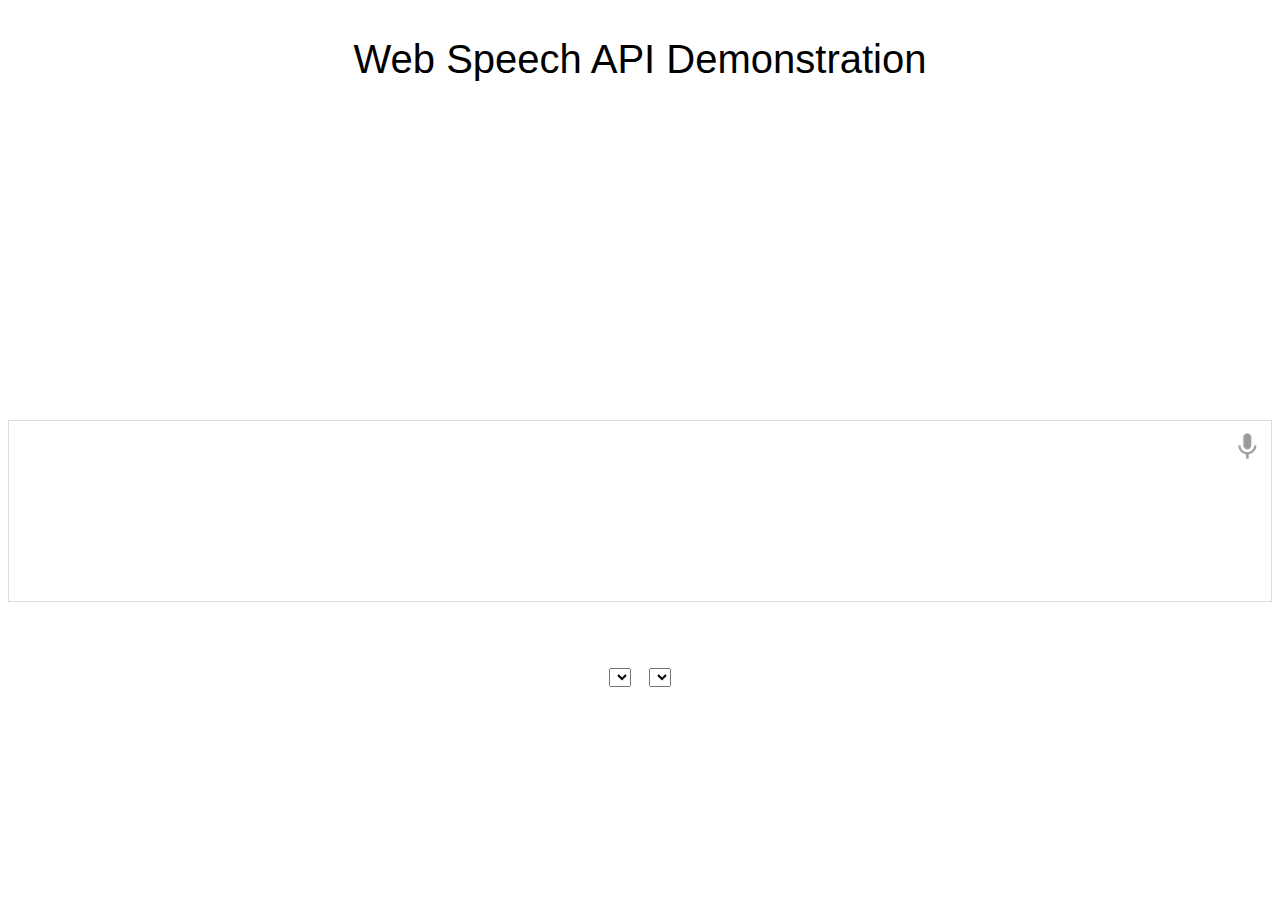
==== speech.html @ 147c6d8b "a possible fix" ====
<!DOCTYPE html>
<head>
<meta charset="utf-8">
<title>Web Speech API Demo</title>
<script src="https://code.jquery.com/jquery-3.2.1.min.js" integrity="sha256-hwg4gsxgFZhOsEEamdOYGBf13FyQuiTwlAQgxVSNgt4="  crossorigin="anonymous"></script>
<script src="https://cdnjs.cloudflare.com/ajax/libs/popper.js/1.12.9/umd/popper.min.js" integrity="sha384-ApNbgh9B+Y1QKtv3Rn7W3mgPxhU9K/ScQsAP7hUibX39j7fakFPskvXusvfa0b4Q" crossorigin="anonymous"></script>
</head>
 
<link rel="stylesheet" href="/css/speech.css">
<h1 class="center" id="headline">
  <a href="http://dvcs.w3.org/hg/speech-api/raw-file/tip/speechapi.html">
    Web Speech API</a> Demonstration</h1>
<div id="info">
  <p id="info_start">Click on the microphone icon and begin speaking.</p>
  <p id="info_speak_now">Speak now.</p>
  <p id="info_no_speech">No speech was detected. You may need to adjust your
    <a href="//support.google.com/chrome/bin/answer.py?hl=en&amp;answer=1407892">
      microphone settings</a>.</p>
  <p id="info_no_microphone" style="display:none">
    No microphone was found. Ensure that a microphone is installed and that
    <a href="//support.google.com/chrome/bin/answer.py?hl=en&amp;answer=1407892">
    microphone settings</a> are configured correctly.</p>
  <p id="info_allow">Click the "Allow" button above to enable your microphone.</p>
  <p id="info_denied">Permission to use microphone was denied.</p>
  <p id="info_blocked">Permission to use microphone is blocked. To change,
    go to chrome://settings/contentExceptions#media-stream</p>
  <p id="info_upgrade">Web Speech API is not supported by this browser.
     Upgrade to <a href="//www.google.com/chrome">Chrome</a>
     version 25 or later.</p>
</div>
<div class="right">
  <button id="start_button" onclick="startButton(event)">
    <img id="start_img" src="../assets/mic.gif" alt="Start"></button>
</div>
<div id="results">
  <div contenteditable="true" id="final_span" class="final"></div>
  <div contenteditable="true" id="interim_span" class="interim"></div>
  <p>
</div>
<div class="center">
  <div class="sidebyside" style="text-align:center">
    <button id="copy_button" class="button" onclick="copyButton()">
      Copy and Paste</button>
    <div id="copy_info" class="info">
      Press Control-C to copy text.<br>(Command-C on Mac.)
    </div>
  </div>
  <p>
  <div id="div_language">
    <select id="select_language" onchange="updateCountry()"></select>
    &nbsp;&nbsp;
    <select id="select_dialect"></select>
  </div>
</div>

 
<script src="js/speech.js" ></script>
---- css/speech.css ----
* {
    font-family: Verdana, Arial, sans-serif;
  }
  a:link {
    color:#000;
    text-decoration: none;
  }
  a:visited {
    color:#000;
  }
  a:hover {
    color:#33F;
  }
  .button {
    background: -webkit-linear-gradient(top,#008dfd 0,#0370ea 100%);
    border: 1px solid #076bd2;
    border-radius: 3px;
    color: #fff;
    display: none;
    font-size: 13px;
    font-weight: bold;
    line-height: 1.3;
    padding: 8px 25px;
    text-align: center;
    text-shadow: 1px 1px 1px #076bd2;
    letter-spacing: normal;
  }
  .center {
    padding: 10px;
    text-align: center;
  }
  .final {
    color: black;
    padding-right: 3px; 
  }
  .interim {
    color: gray;
  }
  .info {
    font-size: 14px;
    text-align: center;
    color: #777;
    display: none;
  }
  .right {
    float: right;
  }
  .sidebyside {
    display: inline-block;
    width: 45%;
    min-height: 40px;
    text-align: left;
    vertical-align: top;
  }
  #headline {
    font-size: 40px;
    font-weight: 300;
  }
  #info {
    font-size: 20px;
    text-align: center;
    color: #777;
    visibility: hidden;
  }
  #results {
    font-size: 14px;
    font-weight: bold;
    border: 1px solid #ddd;
    padding: 15px;
    text-align: left;
    min-height: 150px;
  }
  #start_button {
    border: 0;
    background-color:transparent;
    padding: 0;
  }
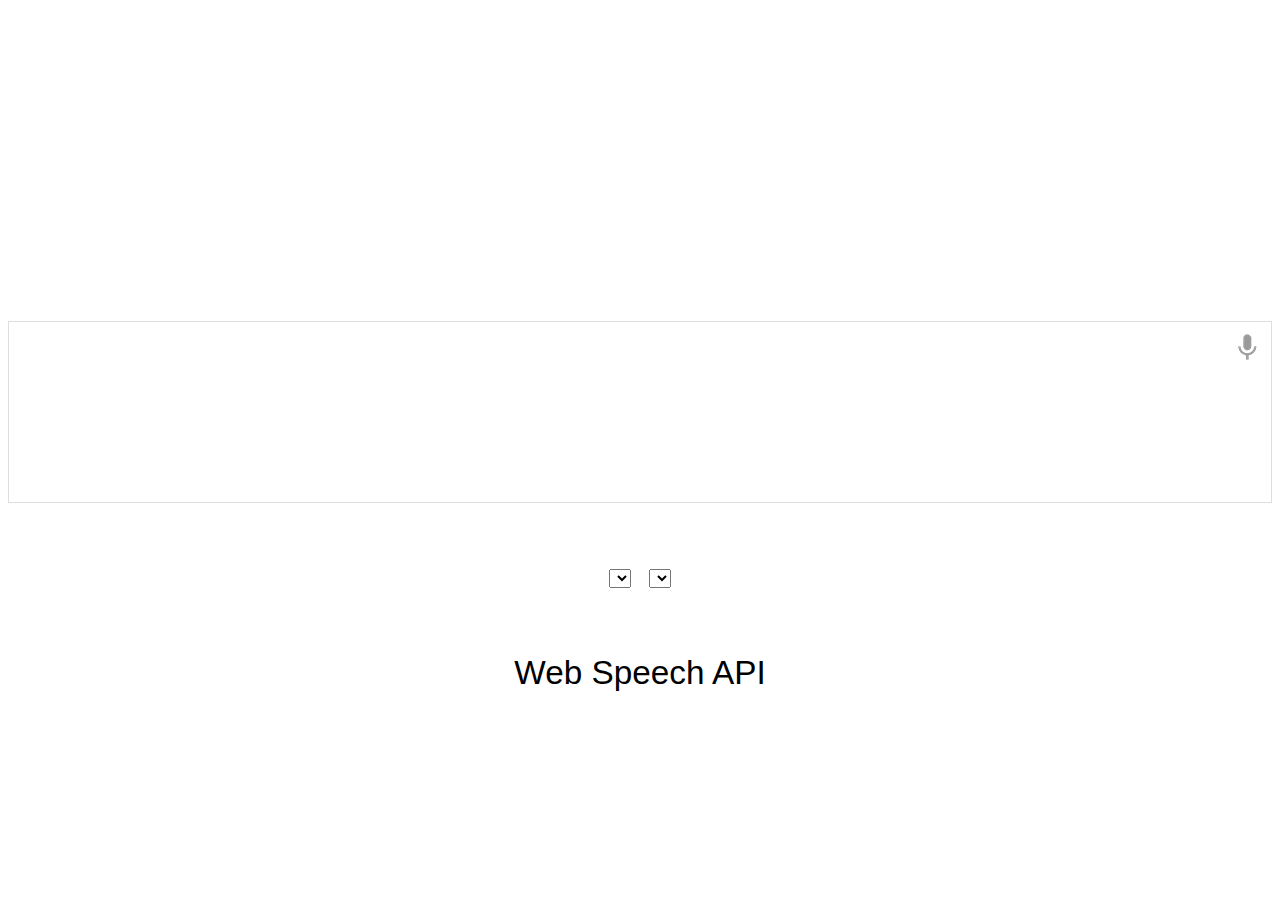
==== commit 03358d5a: "fixing" ====
--- a/speech.html
+++ b/speech.html
@@ -1,15 +1,12 @@
 <!DOCTYPE html>
 <head>
 <meta charset="utf-8">
-<title>Web Speech API Demo</title>
+ 
 <script src="https://code.jquery.com/jquery-3.2.1.min.js" integrity="sha256-hwg4gsxgFZhOsEEamdOYGBf13FyQuiTwlAQgxVSNgt4="  crossorigin="anonymous"></script>
 <script src="https://cdnjs.cloudflare.com/ajax/libs/popper.js/1.12.9/umd/popper.min.js" integrity="sha384-ApNbgh9B+Y1QKtv3Rn7W3mgPxhU9K/ScQsAP7hUibX39j7fakFPskvXusvfa0b4Q" crossorigin="anonymous"></script>
 </head>
  
 <link rel="stylesheet" href="/css/speech.css">
-<h1 class="center" id="headline">
-  <a href="http://dvcs.w3.org/hg/speech-api/raw-file/tip/speechapi.html">
-    Web Speech API</a> Demonstration</h1>
 <div id="info">
   <p id="info_start">Click on the microphone icon and begin speaking.</p>
   <p id="info_speak_now">Speak now.</p>
@@ -52,6 +49,8 @@
     <select id="select_dialect"></select>
   </div>
 </div>
-
+<p class="center" id="headline">
+  <small><a href="http://dvcs.w3.org/hg/speech-api/raw-file/tip/speechapi.html">
+    Web Speech API</a></small></p>
  
 <script src="js/speech.js" ></script>    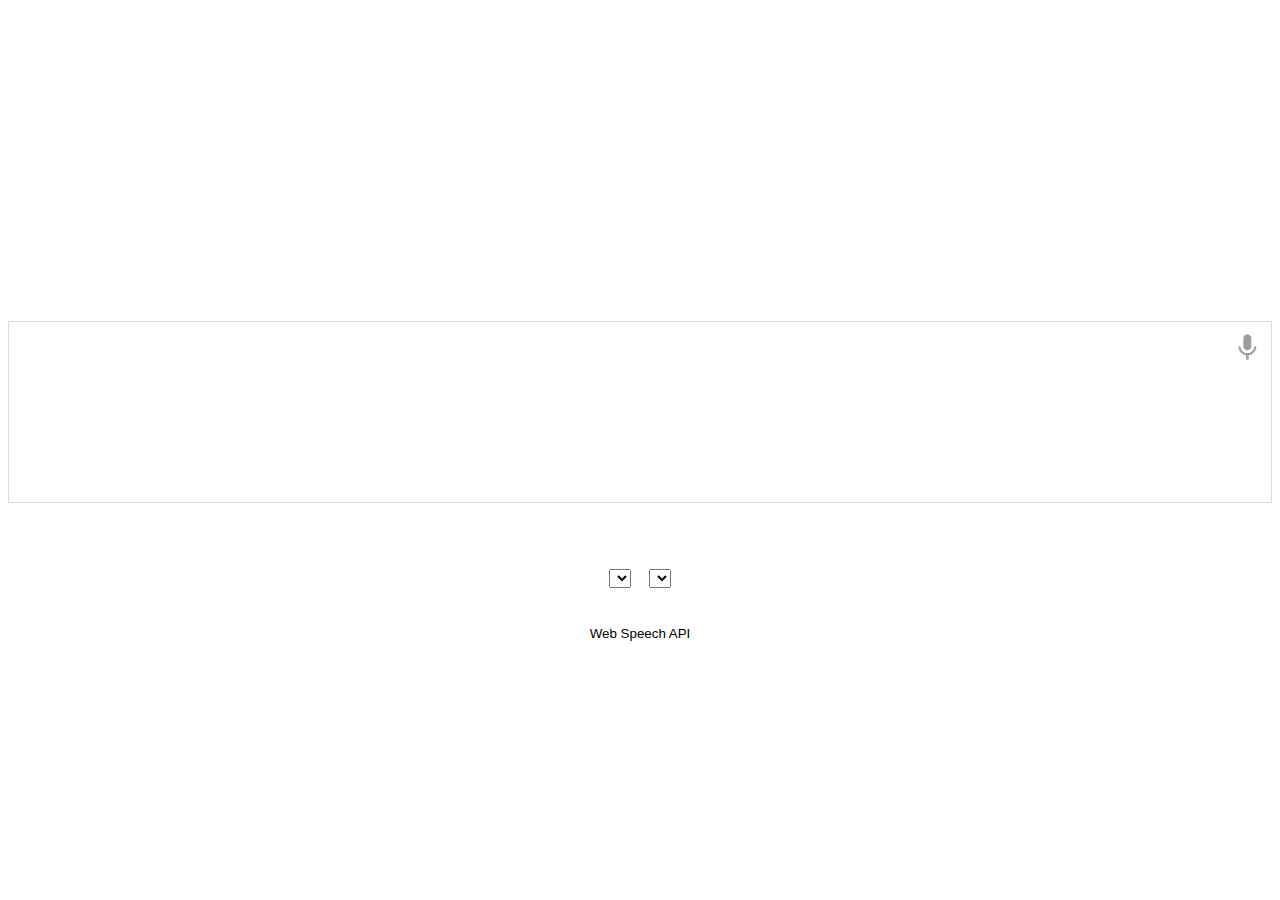
==== commit 8307110a: "changing ID" ====
--- a/speech.html
+++ b/speech.html
@@ -49,7 +49,7 @@
     <select id="select_dialect"></select>
   </div>
 </div>
-<p class="center" id="headline">
+<p class="center">
   <small><a href="http://dvcs.w3.org/hg/speech-api/raw-file/tip/speechapi.html">
     Web Speech API</a></small></p>
  
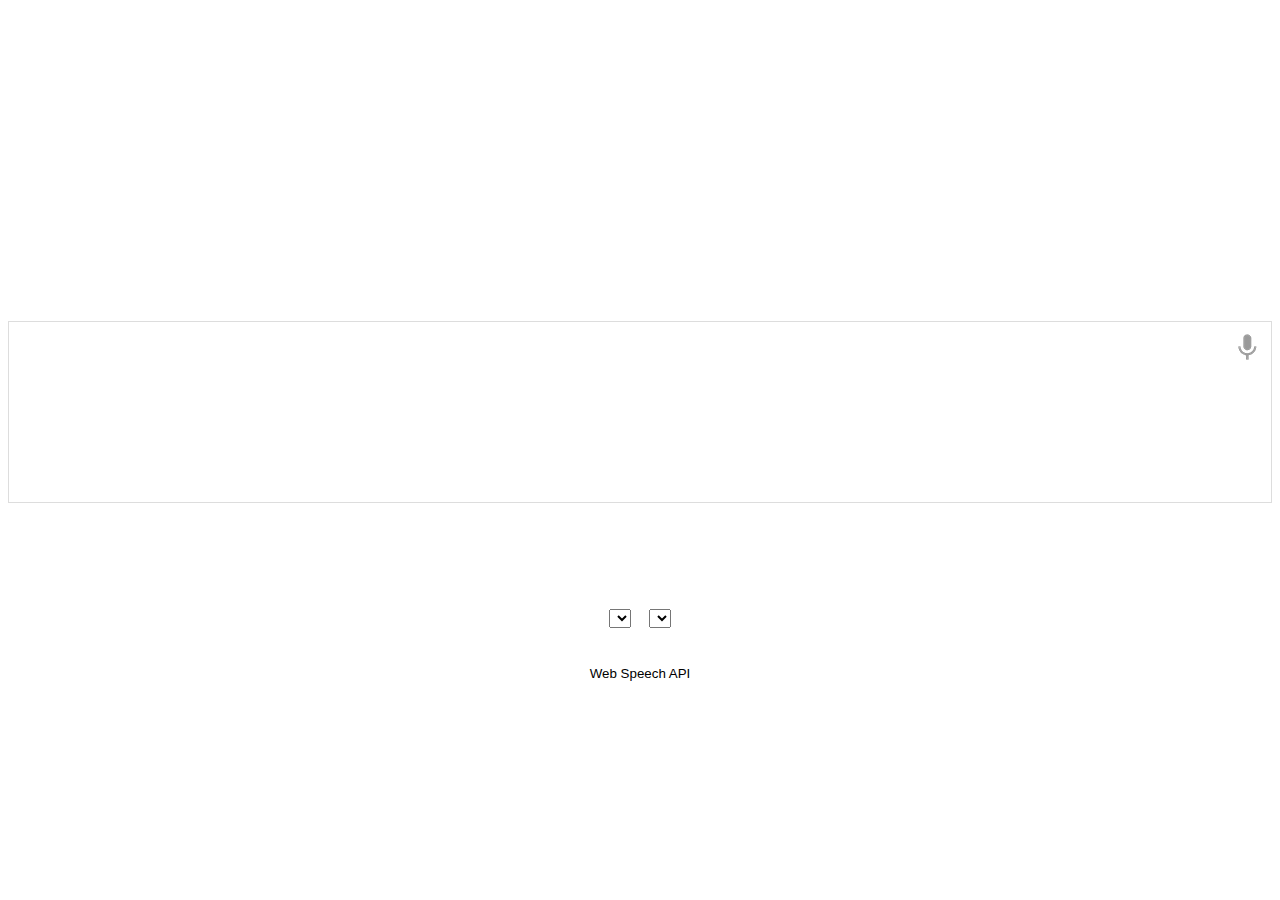
==== commit dd82de74: "adding more buttons" ====
--- a/speech.html
+++ b/speech.html
@@ -1,48 +1,58 @@
 <!DOCTYPE html>
 <head>
-<meta charset="utf-8">
- 
-<script src="https://code.jquery.com/jquery-3.2.1.min.js" integrity="sha256-hwg4gsxgFZhOsEEamdOYGBf13FyQuiTwlAQgxVSNgt4="  crossorigin="anonymous"></script>
-<script src="https://cdnjs.cloudflare.com/ajax/libs/popper.js/1.12.9/umd/popper.min.js" integrity="sha384-ApNbgh9B+Y1QKtv3Rn7W3mgPxhU9K/ScQsAP7hUibX39j7fakFPskvXusvfa0b4Q" crossorigin="anonymous"></script>
+  <meta charset="utf-8">
+  <script src="https://code.jquery.com/jquery-3.2.1.min.js" integrity="sha256-hwg4gsxgFZhOsEEamdOYGBf13FyQuiTwlAQgxVSNgt4="  crossorigin="anonymous"></script>
+  <script src="https://cdnjs.cloudflare.com/ajax/libs/popper.js/1.12.9/umd/popper.min.js" integrity="sha384-ApNbgh9B+Y1QKtv3Rn7W3mgPxhU9K/ScQsAP7hUibX39j7fakFPskvXusvfa0b4Q" crossorigin="anonymous"></script>
 </head>
- 
 <link rel="stylesheet" href="/css/speech.css">
 <div id="info">
   <p id="info_start">Click on the microphone icon and begin speaking.</p>
   <p id="info_speak_now">Speak now.</p>
   <p id="info_no_speech">No speech was detected. You may need to adjust your
     <a href="//support.google.com/chrome/bin/answer.py?hl=en&amp;answer=1407892">
-      microphone settings</a>.</p>
+    microphone settings</a>.
+  </p>
   <p id="info_no_microphone" style="display:none">
     No microphone was found. Ensure that a microphone is installed and that
     <a href="//support.google.com/chrome/bin/answer.py?hl=en&amp;answer=1407892">
-    microphone settings</a> are configured correctly.</p>
+    microphone settings</a> are configured correctly.
+  </p>
   <p id="info_allow">Click the "Allow" button above to enable your microphone.</p>
   <p id="info_denied">Permission to use microphone was denied.</p>
   <p id="info_blocked">Permission to use microphone is blocked. To change,
-    go to chrome://settings/contentExceptions#media-stream</p>
+    go to chrome://settings/contentExceptions#media-stream
+  </p>
   <p id="info_upgrade">Web Speech API is not supported by this browser.
-     Upgrade to <a href="//www.google.com/chrome">Chrome</a>
-     version 25 or later.</p>
+    Upgrade to <a href="//www.google.com/chrome">Chrome</a>
+    version 25 or later.
+  </p>
 </div>
 <div class="right">
   <button id="start_button" onclick="startButton(event)">
-    <img id="start_img" src="../assets/mic.gif" alt="Start"></button>
+  <img id="start_img" src="../assets/mic.gif" alt="Start"></button>
 </div>
 <div id="results">
-  <div contenteditable="true" id="final_span" class="final"></div>
+  <div contenteditable="true" placeholder="Write here" id="final_span" class="final"></div>
   <div contenteditable="true" id="interim_span" class="interim"></div>
   <p>
 </div>
 <div class="center">
-  <div class="sidebyside" style="text-align:center">
+  <div class="sidebyside" style="text-align:right">
     <button id="copy_button" class="button" onclick="copyButton()">
-      Copy and Paste</button>
+    Copy and Paste</button>
     <div id="copy_info" class="info">
       Press Control-C to copy text.<br>(Command-C on Mac.)
     </div>
   </div>
-  <p>
+  <div class="sidebyside" style="text-align:right">
+    <button id="submit_button" class="button" onclick="submit()">
+    Submit</button>
+  </div>
+  <div class="sidebyside" style="text-align:right">
+    <button id="uploadFile_button" class="button" onclick="uploadFile()">
+    Upload File</button>
+  </div>
+  <p/>
   <div id="div_language">
     <select id="select_language" onchange="updateCountry()"></select>
     &nbsp;&nbsp;
@@ -51,6 +61,6 @@
 </div>
 <p class="center">
   <small><a href="http://dvcs.w3.org/hg/speech-api/raw-file/tip/speechapi.html">
-    Web Speech API</a></small></p>
- 
-<script src="js/speech.js" ></script>    +  Web Speech API</a></small>
+</p>
+<script src="js/speech.js" ></script>--- a/css/speech.css
+++ b/css/speech.css
@@ -52,10 +52,6 @@
     text-align: left;
     vertical-align: top;
   }
-  #headline {
-    font-size: 40px;
-    font-weight: 300;
-  }
   #info {
     font-size: 20px;
     text-align: center;
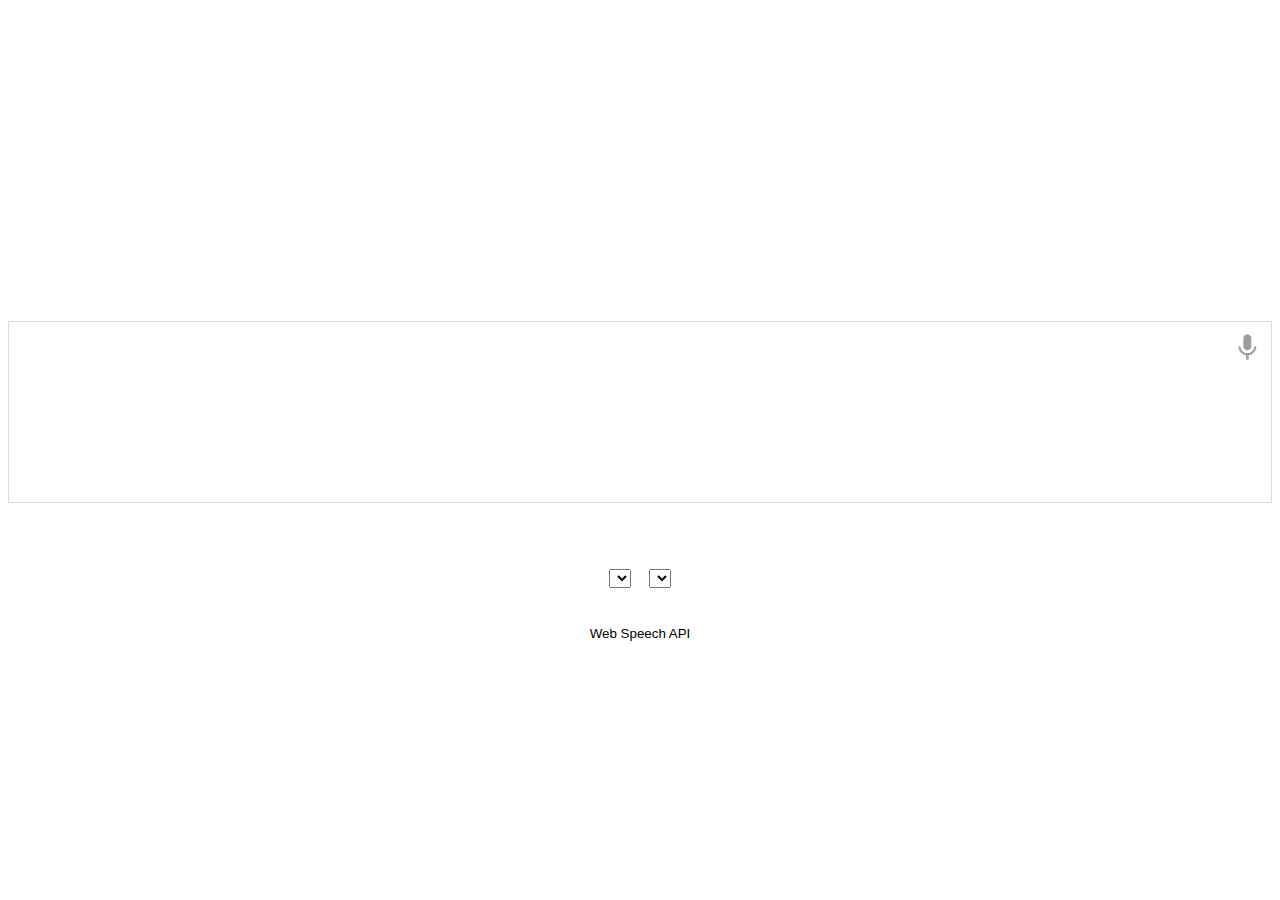
==== commit d731c33d: "trying to fix buttons" ====
--- a/speech.html
+++ b/speech.html
@@ -36,6 +36,9 @@
   <div contenteditable="true" id="interim_span" class="interim"></div>
   <p>
 </div>
+<button id="uploadFile_button" class="button" onclick="uploadFile()">
+    Upload File</button>
+   
 <div class="center">
   <div class="sidebyside" style="text-align:right">
     <button id="copy_button" class="button" onclick="copyButton()">
@@ -47,10 +50,6 @@
   <div class="sidebyside" style="text-align:right">
     <button id="submit_button" class="button" onclick="submit()">
     Submit</button>
-  </div>
-  <div class="sidebyside" style="text-align:right">
-    <button id="uploadFile_button" class="button" onclick="uploadFile()">
-    Upload File</button>
   </div>
   <p/>
   <div id="div_language">
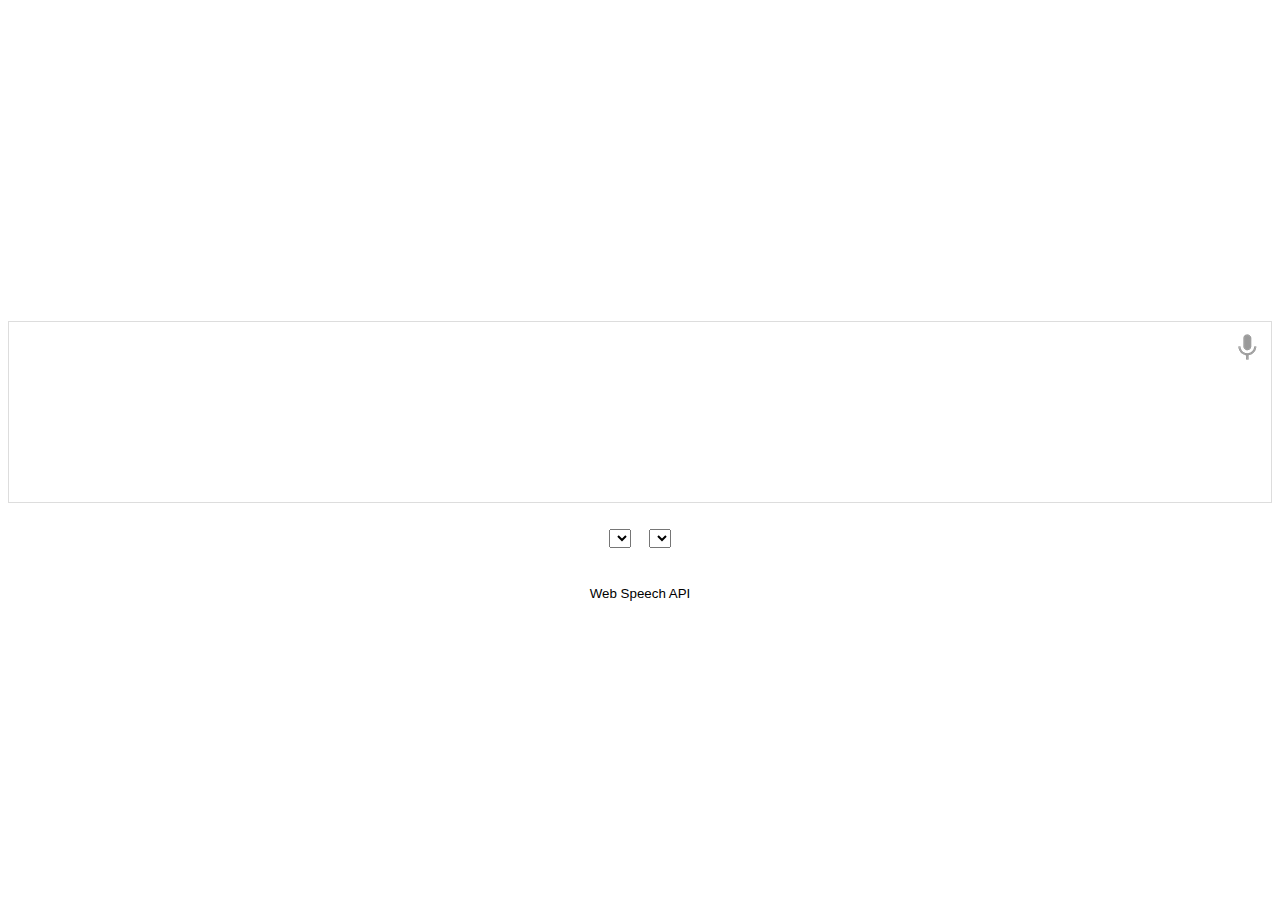
==== commit 22b00622: "testing buttons layout" ====
--- a/speech.html
+++ b/speech.html
@@ -40,17 +40,17 @@
     Upload File</button>
    
 <div class="center">
-  <div class="sidebyside" style="text-align:right">
+  
     <button id="copy_button" class="button" onclick="copyButton()">
     Copy and Paste</button>
     <div id="copy_info" class="info">
       Press Control-C to copy text.<br>(Command-C on Mac.)
-    </div>
+   
   </div>
-  <div class="sidebyside" style="text-align:right">
+   
     <button id="submit_button" class="button" onclick="submit()">
     Submit</button>
-  </div>
+   
   <p/>
   <div id="div_language">
     <select id="select_language" onchange="updateCountry()"></select>
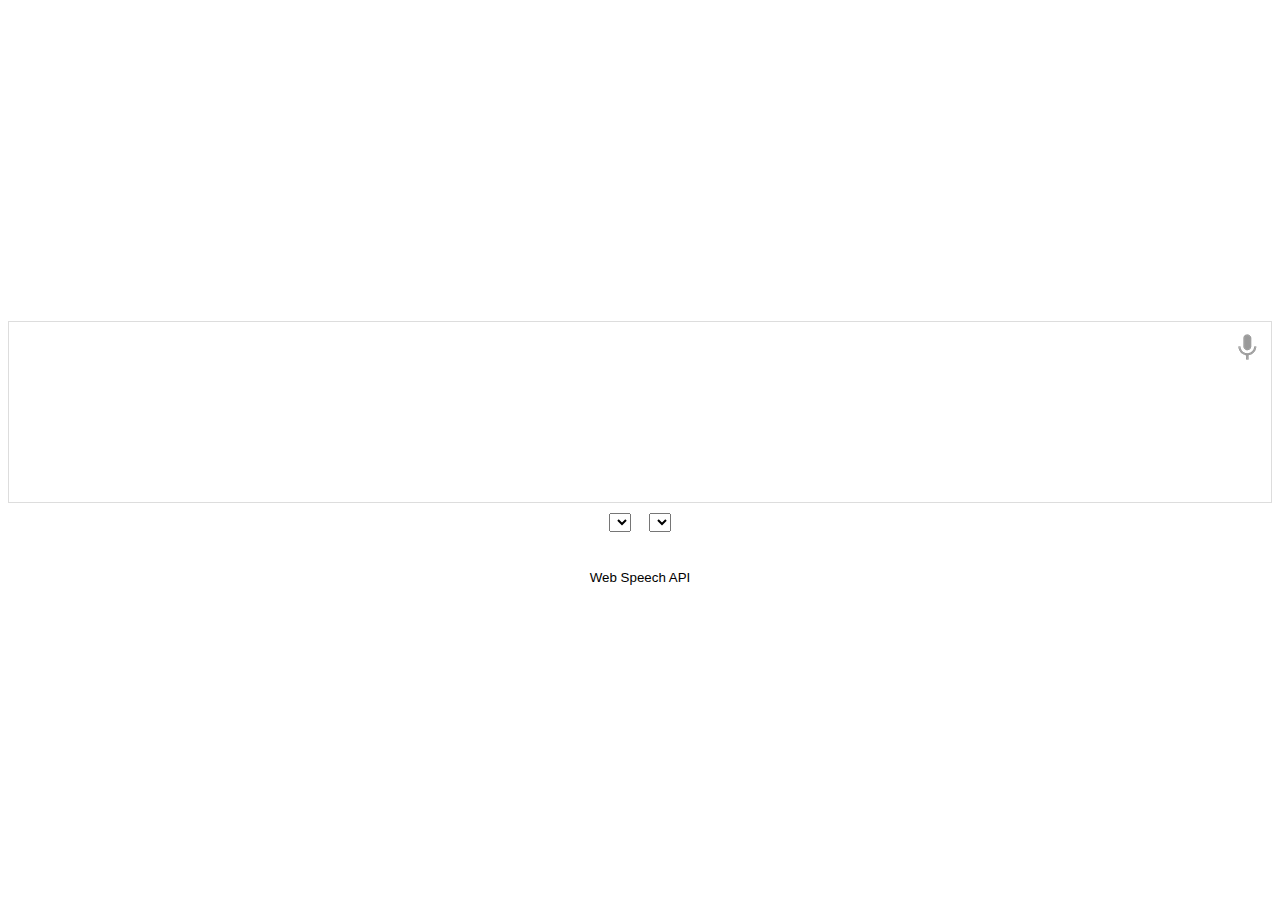
==== commit 3a40f266: "trying button layout" ====
--- a/speech.html
+++ b/speech.html
@@ -38,21 +38,11 @@
 </div>
 <button id="uploadFile_button" class="button" onclick="uploadFile()">
     Upload File</button>
-   
+<button id="copy_button" class="button" onclick="copyButton()">Copy and Paste</button>
+    <div id="copy_info" class="info">Press Control-C to copy text.<br>(Command-C on Mac.)</div>
+<button id="submit_button" class="button" onclick="submit()">Submit</button> 
 <div class="center">
-  
-    <button id="copy_button" class="button" onclick="copyButton()">
-    Copy and Paste</button>
-    <div id="copy_info" class="info">
-      Press Control-C to copy text.<br>(Command-C on Mac.)
-   
-  </div>
-   
-    <button id="submit_button" class="button" onclick="submit()">
-    Submit</button>
-   
-  <p/>
-  <div id="div_language">
+   <div id="div_language">
     <select id="select_language" onchange="updateCountry()"></select>
     &nbsp;&nbsp;
     <select id="select_dialect"></select>
